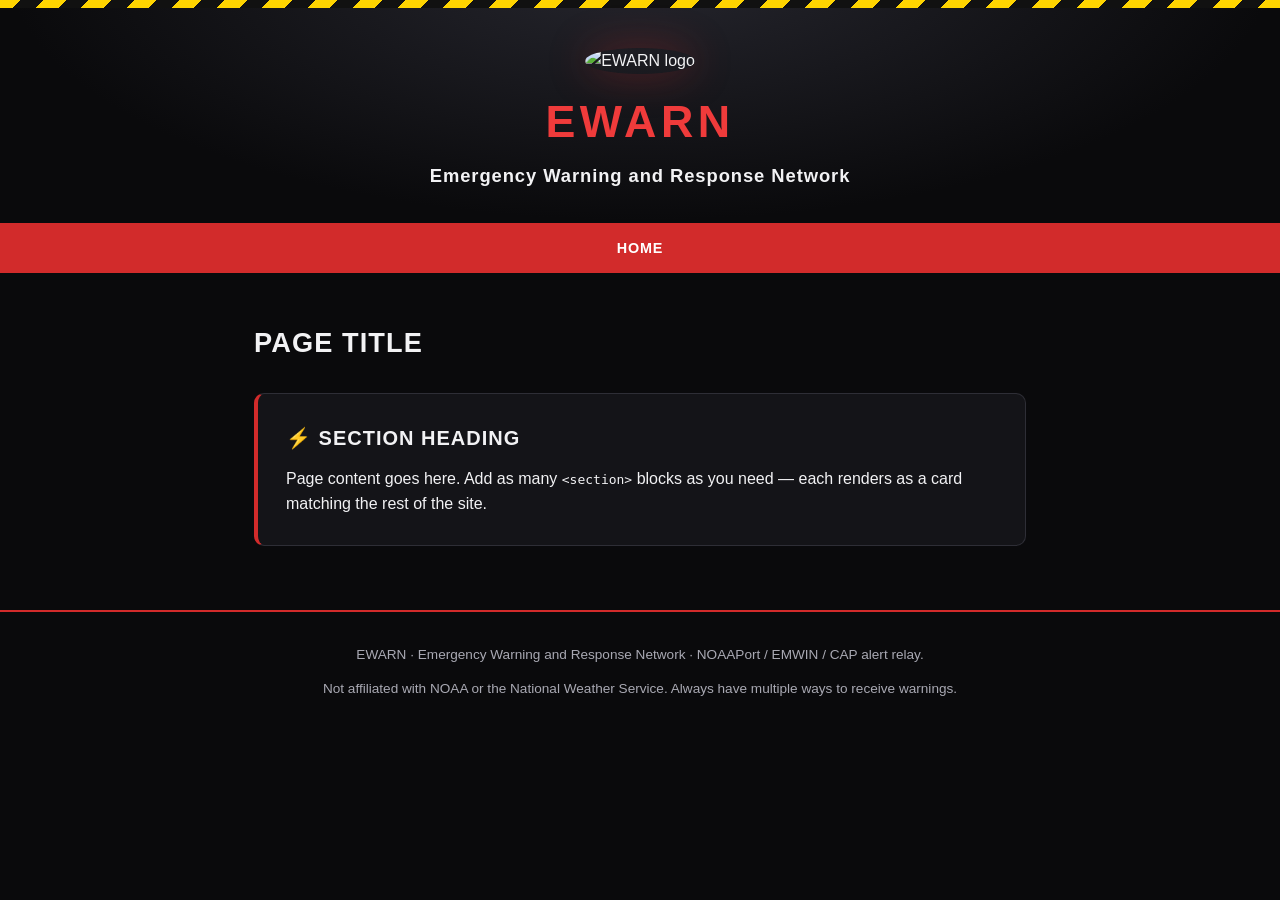
==== page-template.html @ 32febe8b "Initial EWARN site: landing page, shared styles, page template Co-Authored-By: Claude Fable 5 <norep" ====
<!DOCTYPE html>
<html lang="en">
<head>
<meta charset="UTF-8">
<meta name="viewport" content="width=device-width, initial-scale=1.0">
<!-- ============================================================
     PAGE TEMPLATE — how to add a page to the site:
       1. Copy this file, e.g.:  cp page-template.html coverage.html
       2. Change the <title> and the <h1> below.
       3. Replace the placeholder section content.
       4. Add a nav link to the new page in EVERY page's <nav>,
          including index.html and this template.
       5. Mark the new page's own nav link class="active".
     Styling lives in assets/style.css — shared by all pages.
     ============================================================ -->
<title>Page Title — EWARN</title>
<link rel="icon" href="assets/logo.png">
<link rel="stylesheet" href="assets/style.css">
</head>
<body>

<div class="hazard-stripe"></div>

<header>
  <img class="logo-img" src="assets/logo.png" alt="EWARN logo">
  <div class="logo-text">EWARN</div>
  <p class="tagline">Emergency Warning and Response Network</p>
</header>

<nav>
  <a href="index.html">Home</a>
  <!-- Add new page links here, and mark this page's own link class="active" -->
</nav>

<main>

  <h1>Page Title</h1>

  <section>
    <h2>Section Heading</h2>
    <p>
      Page content goes here. Add as many <code>&lt;section&gt;</code> blocks as you need —
      each renders as a card matching the rest of the site.
    </p>
  </section>

</main>

<footer>
  <p>EWARN &middot; Emergency Warning and Response Network &middot; NOAAPort / EMWIN / CAP alert relay.</p>
  <p>Not affiliated with NOAA or the National Weather Service. Always have multiple ways to receive warnings.</p>
</footer>

</body>
</html>
---- assets/style.css ----
/* ==========================================================================
   EWARN — Emergency Warning and Response Network
   Shared stylesheet. Every page links this file so the whole site stays
   consistent — edit colors and layout here, not in individual pages.
   ========================================================================== */

:root {
  /* Color scheme drawn from the EWARN logo */
  --bg: #0a0a0c;            /* near-black storm sky */
  --bg-panel: #141418;      /* card background */
  --bg-panel-2: #1c1c22;    /* inset / input background */
  --border: #2e2e36;
  --text: #f2f2f4;
  --text-dim: #a9a9b3;
  --red: #d22b2b;           /* logo ring red */
  --red-bright: #ef3b3b;    /* hover / emphasis red */
  --yellow: #ffd400;        /* lightning-bolt yellow */
  --yellow-dim: #e6be00;
  --storm-gray: #5a6472;
}

* { margin: 0; padding: 0; box-sizing: border-box; }

body {
  font-family: -apple-system, BlinkMacSystemFont, "Segoe UI", Roboto,
    Helvetica, Arial, sans-serif;
  background: var(--bg);
  color: var(--text);
  line-height: 1.6;
}

a { color: var(--yellow); }
a:hover { color: var(--yellow-dim); }

/* Hazard stripe across the very top of every page */
.hazard-stripe {
  height: 8px;
  background: repeating-linear-gradient(
    -45deg,
    var(--yellow) 0 16px,
    #111 16px 32px
  );
}

/* --------------------------------------------------------------------------
   Header + navigation
   -------------------------------------------------------------------------- */
header {
  background: radial-gradient(ellipse at 50% -20%, #26262e 0%, var(--bg) 70%);
  border-bottom: 2px solid var(--red);
  padding: 2.5rem 1.5rem 2rem;
  text-align: center;
}
.logo-img {
  width: 180px;
  height: 180px;
  border-radius: 50%;
  box-shadow: 0 0 40px rgba(210, 43, 43, 0.35);
}
.logo-text {
  font-size: 2.8rem;
  font-weight: 900;
  letter-spacing: 0.1em;
  color: var(--red-bright);
  text-transform: uppercase;
  margin-top: 0.75rem;
}
.tagline {
  color: var(--text);
  font-weight: 600;
  letter-spacing: 0.05em;
  margin-top: 0.25rem;
  font-size: 1.15rem;
}
.badges {
  display: flex;
  flex-wrap: wrap;
  gap: 0.5rem;
  justify-content: center;
  margin-top: 1.25rem;
}
.badge {
  background: var(--bg-panel-2);
  border: 1px solid var(--storm-gray);
  color: var(--text-dim);
  border-radius: 999px;
  padding: 0.25rem 0.85rem;
  font-size: 0.85rem;
  letter-spacing: 0.05em;
  text-transform: uppercase;
  font-weight: 600;
}

nav {
  background: var(--red);
  display: flex;
  flex-wrap: wrap;
  justify-content: center;
  gap: 0.25rem;
  padding: 0.35rem 1rem;
}
nav a {
  color: #fff;
  text-decoration: none;
  font-weight: 700;
  text-transform: uppercase;
  letter-spacing: 0.06em;
  font-size: 0.9rem;
  padding: 0.45rem 1rem;
  border-radius: 6px;
}
nav a:hover { background: rgba(0, 0, 0, 0.25); color: var(--yellow); }
nav a.active { background: rgba(0, 0, 0, 0.35); color: var(--yellow); }

/* --------------------------------------------------------------------------
   Main content
   -------------------------------------------------------------------------- */
main {
  max-width: 820px;
  margin: 0 auto;
  padding: 1.5rem 1.5rem 4rem;
}
section {
  background: var(--bg-panel);
  border: 1px solid var(--border);
  border-left: 4px solid var(--red);
  border-radius: 10px;
  padding: 1.75rem;
  margin-top: 1.75rem;
}
h1 { font-size: 1.7rem; margin: 1.5rem 0 0.25rem; text-transform: uppercase; letter-spacing: 0.04em; }
h2 {
  font-size: 1.25rem;
  margin-bottom: 0.75rem;
  text-transform: uppercase;
  letter-spacing: 0.05em;
}
h2::before { content: "⚡ "; }
p + p { margin-top: 0.75rem; }
.dim { color: var(--text-dim); }

/* Numbered steps */
.steps { list-style: none; counter-reset: step; }
.steps li {
  counter-increment: step;
  display: flex;
  gap: 0.9rem;
  margin-top: 1rem;
}
.steps li::before {
  content: counter(step);
  flex: 0 0 1.9rem;
  height: 1.9rem;
  display: inline-flex;
  align-items: center;
  justify-content: center;
  background: var(--red);
  color: #fff;
  border-radius: 50%;
  font-weight: 800;
  font-size: 0.95rem;
  align-self: flex-start;
  margin-top: 0.2rem;
}

/* Buttons */
.btn-row { display: flex; flex-wrap: wrap; gap: 0.75rem; margin-top: 1rem; }
.btn {
  display: inline-block;
  padding: 0.65rem 1.25rem;
  border-radius: 8px;
  font-weight: 700;
  text-decoration: none;
  border: 1px solid var(--storm-gray);
  background: var(--bg-panel-2);
  color: var(--text);
  transition: border-color 0.15s, background 0.15s, color 0.15s;
}
.btn:hover { border-color: var(--yellow); color: var(--yellow); }
.btn-primary {
  background: var(--yellow);
  border-color: var(--yellow);
  color: #111;
}
.btn-primary:hover { background: var(--yellow-dim); border-color: var(--yellow-dim); color: #111; }

/* Subscribe dropdown */
.get-app { margin-bottom: 1rem; font-size: 0.95rem; }

label[for="channel"] {
  display: block;
  font-weight: 700;
  margin-bottom: 0.5rem;
}
select {
  width: 100%;
  padding: 0.7rem 0.9rem;
  font-size: 1rem;
  border-radius: 8px;
  border: 1px solid var(--storm-gray);
  background: var(--bg-panel-2);
  color: var(--text);
  appearance: none;
  background-image: url("data:image/svg+xml;charset=UTF-8,%3Csvg xmlns='http://www.w3.org/2000/svg' width='14' height='14' viewBox='0 0 24 24' fill='none' stroke='%23ffd400' stroke-width='2'%3E%3Cpath d='M6 9l6 6 6-6'/%3E%3C/svg%3E");
  background-repeat: no-repeat;
  background-position: right 0.9rem center;
  cursor: pointer;
}
select:focus { outline: 2px solid var(--yellow); outline-offset: 1px; }

#subscribe-result {
  margin-top: 1.25rem;
  padding: 1.25rem;
  border-radius: 10px;
  border: 1px dashed var(--storm-gray);
  background: var(--bg-panel-2);
  display: none;
}
#subscribe-result.active { display: block; }
#subscribe-result h3 { margin-bottom: 0.35rem; font-size: 1.1rem; color: var(--yellow); }
#subscribe-result p { color: var(--text-dim); font-size: 0.95rem; }
#subscribe-link { margin-top: 0.9rem; }

/* --------------------------------------------------------------------------
   Footer
   -------------------------------------------------------------------------- */
footer {
  text-align: center;
  color: var(--text-dim);
  font-size: 0.85rem;
  padding: 2rem 1.5rem 3rem;
  border-top: 2px solid var(--red);
}
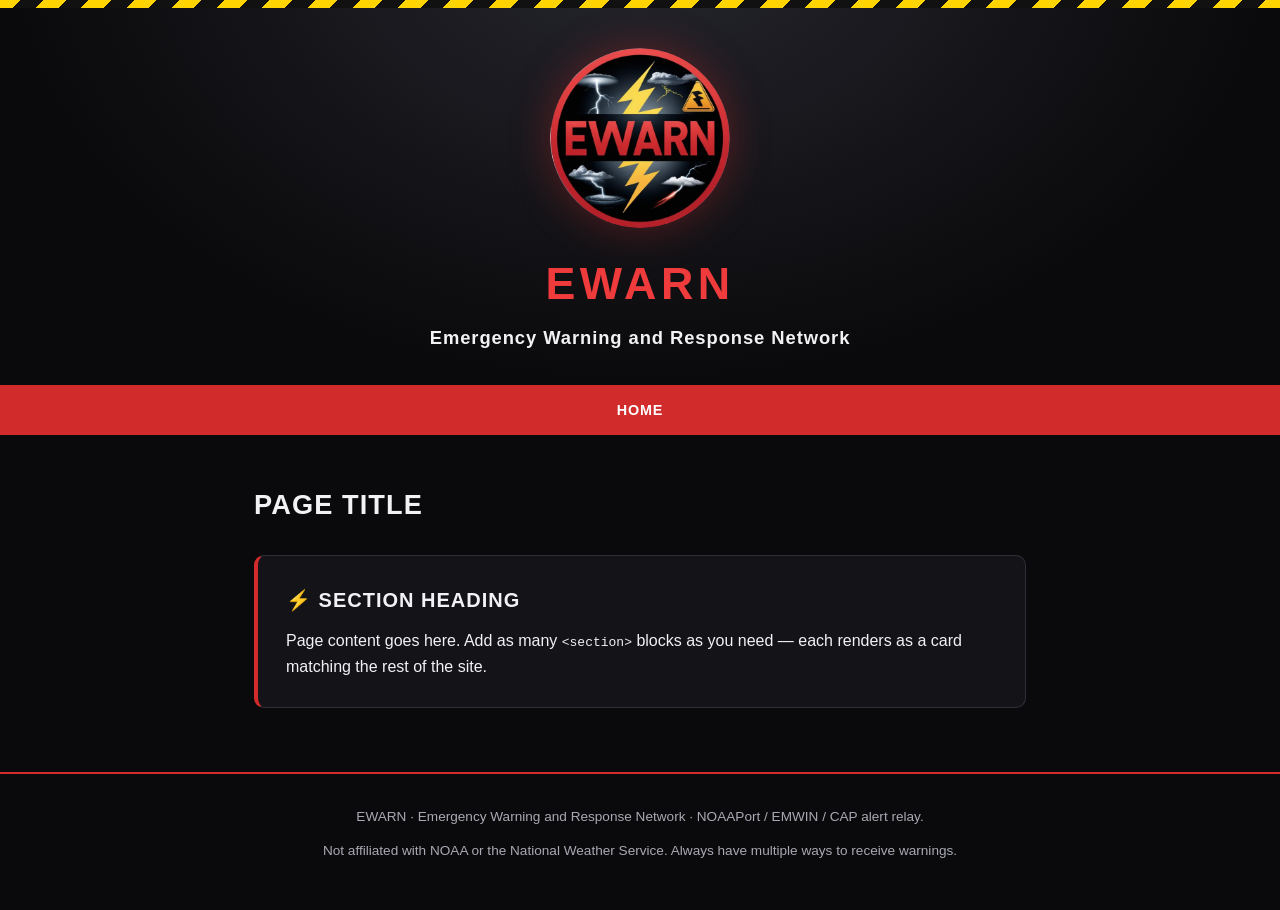
==== commit 2292f9a8: "Add EWARN logo, favicon set, and touch icons Crop the source artwork to its red circle with transpar" ====
--- a/page-template.html
+++ b/page-template.html
@@ -14,7 +14,11 @@
      Styling lives in assets/style.css — shared by all pages.
      ============================================================ -->
 <title>Page Title — EWARN</title>
-<link rel="icon" href="assets/logo.png">
+<link rel="icon" href="assets/favicon.ico" sizes="any">
+<link rel="icon" type="image/png" sizes="32x32" href="assets/favicon-32.png">
+<link rel="icon" type="image/png" sizes="16x16" href="assets/favicon-16.png">
+<link rel="apple-touch-icon" href="assets/apple-touch-icon.png">
+<meta name="theme-color" content="#d22b2b">
 <link rel="stylesheet" href="assets/style.css">
 </head>
 <body>
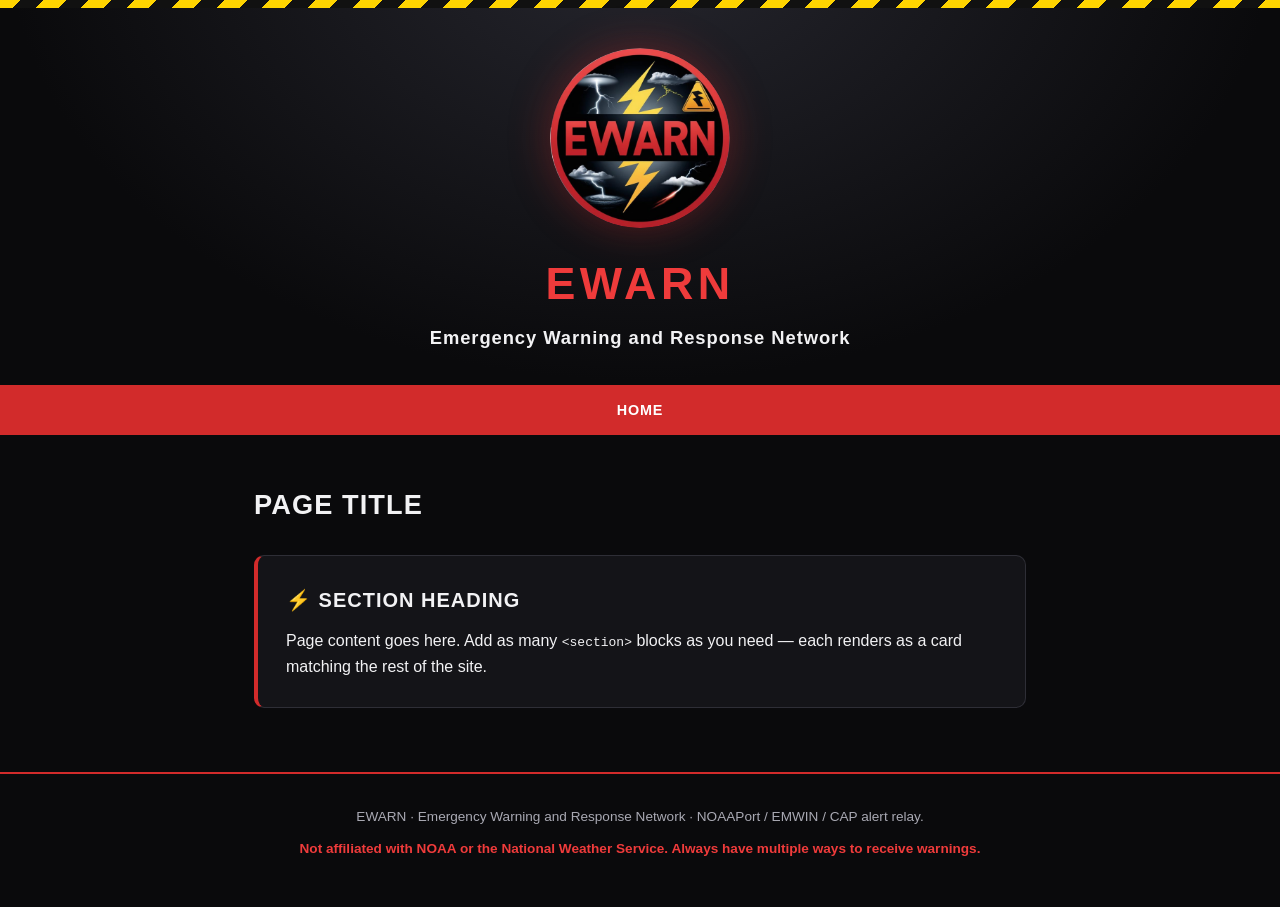
==== commit 075a2951: "Style Note and footer disclaimer in alarm red; clarify we aren't selling anything Co-Authored-By: Cl" ====
--- a/page-template.html
+++ b/page-template.html
@@ -52,7 +52,7 @@
 
 <footer>
   <p>EWARN &middot; Emergency Warning and Response Network &middot; NOAAPort / EMWIN / CAP alert relay.</p>
-  <p>Not affiliated with NOAA or the National Weather Service. Always have multiple ways to receive warnings.</p>
+  <p class="disclaimer">Not affiliated with NOAA or the National Weather Service. Always have multiple ways to receive warnings.</p>
 </footer>
 
 </body>
--- a/assets/style.css
+++ b/assets/style.css
@@ -184,6 +184,36 @@
 }
 .btn-primary:hover { background: var(--yellow-dim); border-color: var(--yellow-dim); color: #111; }
 
+/* "Note:" aside — set off from body copy with the alarm red of the logo. */
+.note {
+  color: var(--text-dim);
+  font-size: 0.95rem;
+  border-left: 3px solid var(--red);
+  padding-left: 0.85rem;
+  margin-top: 0.9rem;
+}
+.note strong { color: var(--red-bright); }
+
+/* App store badges.
+   Google's badge ships with clear space baked in; it is cropped off here, so
+   the gap below supplies the clear space both vendors' guidelines ask for. */
+.store-lead { margin-top: 1.25rem; }
+.store-badges {
+  display: flex;
+  flex-wrap: wrap;
+  align-items: center;
+  gap: 14px;
+  margin-top: 0.85rem;
+}
+.store-badges a {
+  display: inline-flex;
+  border-radius: 8px;
+  transition: transform 0.15s;
+}
+.store-badges a:hover { transform: translateY(-2px); }
+.store-badges a:focus-visible { outline: 2px solid var(--yellow); outline-offset: 4px; }
+.store-badges img { display: block; height: 48px; width: auto; }
+
 /* Subscribe dropdown */
 .get-app { margin-bottom: 1rem; font-size: 0.95rem; }
 
@@ -231,3 +261,8 @@
   padding: 2rem 1.5rem 3rem;
   border-top: 2px solid var(--red);
 }
+.disclaimer {
+  color: var(--red-bright);
+  font-weight: 600;
+  margin-top: 0.6rem;
+}
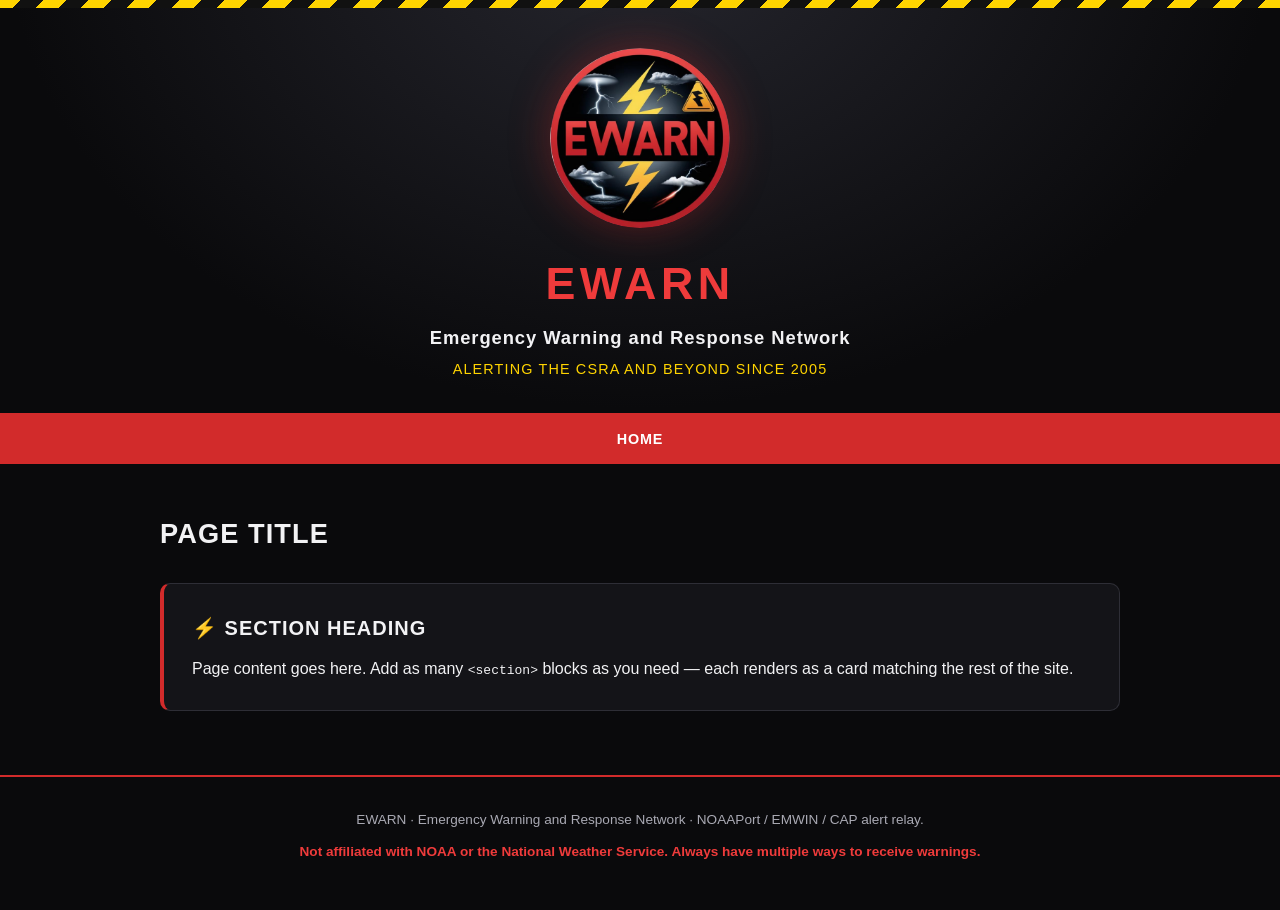
==== commit 67c23e89: "Add yellow since-2005 tagline to the header Co-Authored-By: Claude Fable 5 <noreply@anthropic.com>" ====
--- a/page-template.html
+++ b/page-template.html
@@ -29,6 +29,7 @@
   <img class="logo-img" src="assets/logo.png" alt="EWARN logo">
   <div class="logo-text">EWARN</div>
   <p class="tagline">Emergency Warning and Response Network</p>
+  <p class="since">Alerting the CSRA and beyond since 2005</p>
 </header>
 
 <nav>
--- a/assets/style.css
+++ b/assets/style.css
@@ -72,6 +72,13 @@
   margin-top: 0.25rem;
   font-size: 1.15rem;
 }
+.since {
+  color: var(--yellow);
+  font-size: 0.9rem;
+  letter-spacing: 0.08em;
+  text-transform: uppercase;
+  margin-top: 0.35rem;
+}
 .badges {
   display: flex;
   flex-wrap: wrap;
@@ -116,9 +123,14 @@
    Main content
    -------------------------------------------------------------------------- */
 main {
-  max-width: 820px;
+  width: 75%;
+  max-width: 1400px;   /* keeps line length sane on ultrawide displays */
   margin: 0 auto;
-  padding: 1.5rem 1.5rem 4rem;
+  padding: 1.5rem 0 4rem;
+}
+/* 75% would leave far too little room on phones — go near full width there. */
+@media (max-width: 768px) {
+  main { width: auto; padding-left: 1.25rem; padding-right: 1.25rem; }
 }
 section {
   background: var(--bg-panel);
@@ -197,11 +209,12 @@
 /* App store badges.
    Google's badge ships with clear space baked in; it is cropped off here, so
    the gap below supplies the clear space both vendors' guidelines ask for. */
-.store-lead { margin-top: 1.25rem; }
+.store-lead { margin-top: 1.25rem; text-align: center; }
 .store-badges {
   display: flex;
   flex-wrap: wrap;
   align-items: center;
+  justify-content: center;
   gap: 14px;
   margin-top: 0.85rem;
 }
@@ -220,10 +233,23 @@
 label[for="channel"] {
   display: block;
   font-weight: 700;
+  margin-top: 1.5rem;      /* one blank line below the intro paragraph */
   margin-bottom: 0.5rem;
+  text-align: center;
 }
 select {
-  width: 100%;
+  /* Half the page width, not half the column. Capped at 100% so it can never
+     spill past the column on ultrawide screens, and floored at the width the
+     longest channel name needs so it is never truncated. */
+  width: min(50vw, 100%);
+  min-width: min(100%, 34rem);
+  display: block;
+  margin-inline: auto;
+  /* text-align-last centers only the value shown in the closed box. Using plain
+     text-align: center here would be overridden by the option rule below, which
+     keeps the dropdown list itself left-aligned. */
+  text-align: start;
+  text-align-last: center;
   padding: 0.7rem 0.9rem;
   font-size: 1rem;
   border-radius: 8px;
@@ -236,10 +262,20 @@
   background-position: right 0.9rem center;
   cursor: pointer;
 }
+select option { text-align: left; }
 select:focus { outline: 2px solid var(--yellow); outline-offset: 1px; }
+/* Half width crowds the channel names on a phone — use the full column there. */
+@media (max-width: 768px) {
+  select,
+  #subscribe-result { width: 100%; }
+}
 
 #subscribe-result {
-  margin-top: 1.25rem;
+  /* Match the dropdown above it. */
+  width: min(50vw, 100%);
+  min-width: min(100%, 34rem);
+  margin: 1.25rem auto 0;
+  text-align: center;
   padding: 1.25rem;
   border-radius: 10px;
   border: 1px dashed var(--storm-gray);
